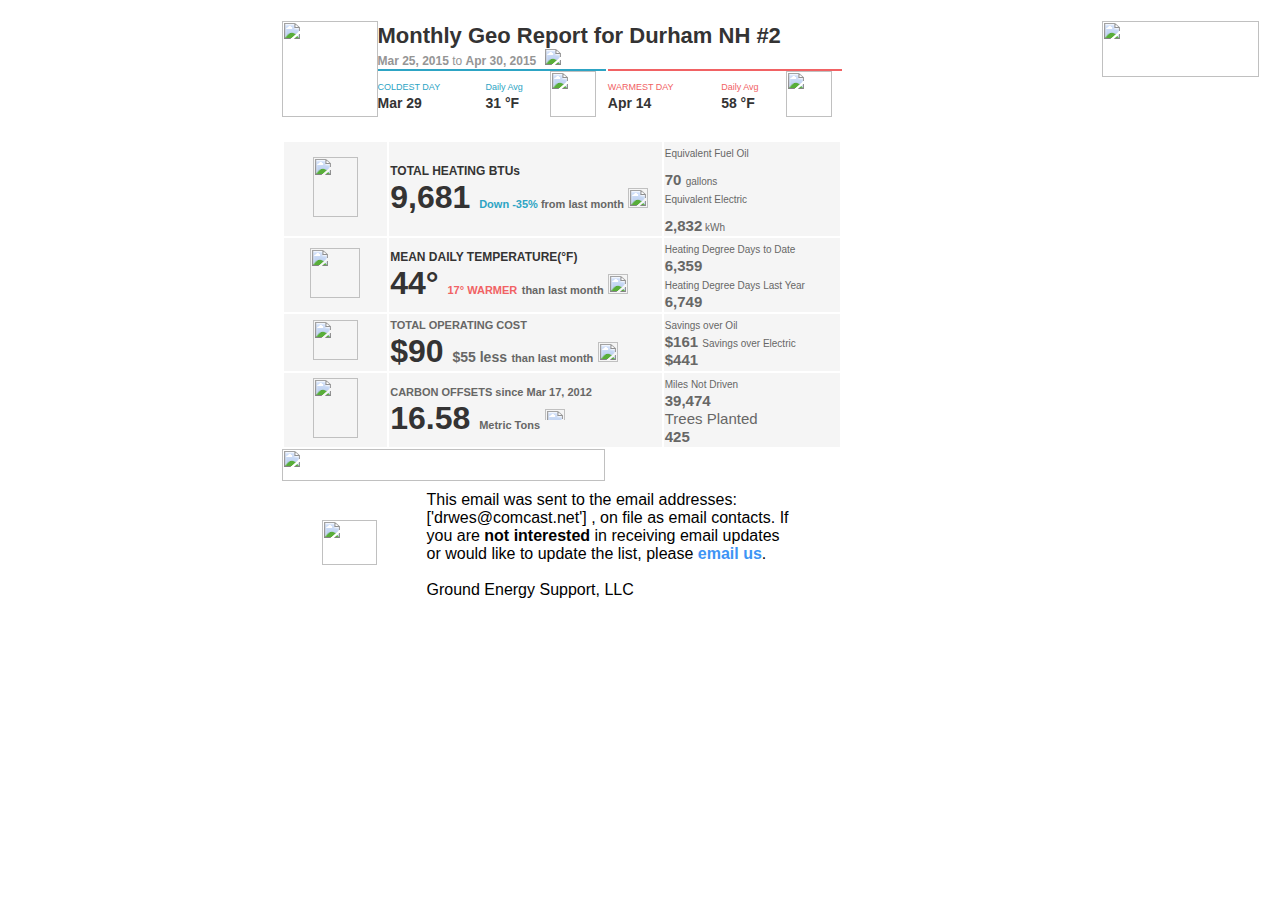
==== public/index.html @ b3b4596d "mobile start" ====
<!DOCTYPE html>
<html lang="en">

<head>
    <meta charset="UTF-8">
    <meta name="viewport" content="width=device-width, initial-scale=1.0">
    <meta http-equiv="X-UA-Compatible" content="ie=edge">
    <!-- CSS -->
    <link rel="stylesheet" href="./style.css">
    <title>Email Template</title>
    <!-- Bulma -->
    <!-- <link rel="stylesheet" href="https://cdnjs.cloudflare.com/ajax/libs/bulma/0.7.4/css/bulma.min.css"> -->
    <!-- <script defer src="https://use.fontawesome.com/releases/v5.3.1/js/all.js"></script>  -->
</head>

<style>
    /* Use a media query to add a breakpoint at 641px: */
    @media screen and (max-width: 641px) {
        .logo {
            float: none;
            display: block;
            margin-left: auto;
            margin-right: auto;
        }

        /* .tabel {
                text-align: center
            } */


        td {
            overflow: hidden;
        }

        .coldRow {
            width: 100%;
            display: flex;
            padding: 3%;
            margin-left: 5%;
        }

        span {
            padding: 1%;
        }

        .extraStat {
            display: none;
        }

        /* .desc {

            } */
        /* 
            .param {

            } */
        .btm {
            width: 10%;
        }

        /* .icon {
                display: block;
                width: 50%;
            } */
        .dates {
            margin: 1%;
        }

        .cal {
            padding-left: 20%;
        }

        .visit {
            /* padding-right: 130px; */
            margin-left: auto;
            margin-right: auto;
        }

        .disclaimer {
            width: 100%;
            padding-right: 100px;
            overflow: hidden;
        }

        .lilLogo {
            /* float: none; */
            display: none
        }

        .house {
            display: none;
        }
    }
</style>

<body class="box has-text-centered">

    <table cellspacing="0" cellpadding="0" width="100%">
        <tr>
            <td align="center" style="font-family:helvetica,'lucinda grande',sans-serif;">
                <!-- Insert content here -->
                <table cellspacing="0" cellpadding="0" width="600">
                    <!-- header -->
                    <tr>

                        <img class="logo" src="http://groundenergysupport.com/includes/img/interface/logo.png"
                            width="157" height="56" align="right" />

                    </tr>



                    <!-- Main Data -->
                    <tr>
                        <td class="tabel">
                            <!-- User info table-->
                            <table cellspacing="0" cellpadding="0" border="0" width="560" align="center">
                                <tr class="head">

                                    <td class="house" rowspan="3" width="116" style="line-height:0;"><img
                                            src="http://www.groundenergysupport.com/wp/wp-content/themes/groundenergy/images/interface/rsz_ghp.png"
                                            border="1" style="border:0px solid #e6e6e6;" width="96" height="96" /></td>

                                    <td colspan="2" align="left" style="color:#343333;font-size:24px;" valign="top">


                                        <!-- Monthly geo report -->
                                        <span class="header">Monthly
                                            Geo Report
                                            for Durham NH #2</span>
                                    </td>
                                </tr>


                                <tr>

                                    <td class="cal" colspan="2" align="left" style="color:#959595;font-size:12px;">

                                        <b class="dates">Mar 25, 2015</b> to <b class="dates">Apr 30, 2015</b>
                                        <img src="http://www.groundenergysupport.com/wp/wp-content/themes/groundenergy/images/interface/calendar-icon.gif"
                                            hspace="5" />
                                    </td>
                                </tr>


                                <tr class="coldRow">
                                    <td colspan="2">
                                        <table cellspacing="0" cellpadding="0" border="0" align="left" width="100%">
                                            <tr>

                                                <!-- <div > -->
                                                <td style="border-top:2px solid #2DA4C4;" bgcolor="#FFF" align="left">
                                                    <span style="color:#2DA4C4;font-size:9px;">COLDEST DAY</span><br />
                                                    <span style="color:#333333;font-size:14px;font-weight:bold;">Mar
                                                        29</span>
                                                </td>

                                                <td style="border-top:2px solid #2DA4C4;" bgcolor="#FFF" align="left">
                                                    <span style="color:#2DA4C4;font-size:9px;">Daily Avg</span><br />
                                                    <span style="color:#333333;font-size:14px;font-weight:bold;">31
                                                        &#176;F</span>
                                                </td>

                                                <td style="border-top:2px solid #2DA4C4;line-height:0px;" width="56"
                                                    bgcolor="#FFF">
                                                    <img src="http://www.groundenergysupport.com/wp/wp-content/themes/groundenergy/images/interface/cold-icon-85x99.png"
                                                        width="46" height="46" />
                                                </td>



                                                <td class="warmer" width="2"></td>
                                                <td class="warmRow" style="border-top:2px solid #F16264;" bgcolor="#FFF"
                                                    align="left">
                                                    <span style="color:#F16264;font-size:9px;">WARMEST DAY</span><br />
                                                    <span style="color:#333333;font-size:14px;font-weight:bold;">Apr
                                                        14</span>
                                                </td>

                                                <td class="warmRow" style="border-top:2px solid #F16264;" bgcolor="#FFF"
                                                    align="left">
                                                    <span style="color:#F16264;font-size:9px;">Daily Avg</span><br />
                                                    <span style="color:#333333;font-size:14px;font-weight:bold;">58
                                                        &#176;F</span>
                                                </td>
                                                <td style="border-top:2px solid #F16264;line-height:0px;" width="56"
                                                    bgcolor="#FFF">
                                                    <img src="http://www.groundenergysupport.com/wp/wp-content/themes/groundenergy/images/interface/hot-icon-85x99.png"
                                                        width="46" height="46" />
                                                </td>
                                                <!-- </div> -->
                                            </tr>
                                        </table>
                                    </td>
                                </tr>
                            </table>






                            <!-- Installation table -->
                            <table align="center" style="margin-top:20px;">
                                <tr>
                                    <td width="370">



                                        <!-- Parameters table -->
                                        <table class="param" width="100%">

                                            <div class="has-background-white-ter">

                                                <!-- BTUs -->
                                                <tr class="has-background-white-ter">
                                                    <td style="text-align: center;">
                                                        <img src="http://www.groundenergysupport.com/wp/wp-content/themes/groundenergy/images/interface/bucket-of-btus_trans.png"
                                                            width="45" height="60" />
                                                    </td>


                                                    <td>
                                                        <span class="exp">TOTAL HEATING BTUs</span>
                                                        </span>
                                                        <br>

                                                        <!-- Data -->
                                                        <span class="displayNum"> 9,681 </span>
                                                        <span style="color:#676766;font-size:11px;font-weight:bold">
                                                        </span>
                                                        <span style="color:#F16264;font-size:11px;font-weight:bold">
                                                        </span>

                                                        <!-- Small Stats -->
                                                        <span style="color:#2DA4C4;font-size:11px;font-weight:bold">Down
                                                            -35%
                                                        </span>
                                                        <span
                                                            style="font-size:11px;color:#676766;font-weight:bold;">from
                                                            last
                                                            month</span>

                                                        <span>

                                                            <a href="http://www.groundenergysupport.com/wp/email-report-explanation/#BTUs-for-Period"
                                                                target="_blank">
                                                                <img src="http://www.groundenergysupport.com/wp/wp-content/themes/groundenergy/images/interface/info-2-24.png"
                                                                    width="20" height="20" />
                                                            </a>

                                                    </td>



                                                    <td width="120" class="extraStat">
                                                        <span style="font-size:10px;color:#676766;">Equivalent Fuel
                                                            Oil</span>
                                                        <br>


                                                        <span style="font-size:15px;color:#676766;font-weight:bold;">70
                                                        </span>
                                                        <span class="ten"> gallons </span><img
                                                            src="http://www.groundenergysupport.com/wp/wp-content/themes/groundenergy/images/interface/th-oil.png"
                                                            width="15" height="24" />
                                                        <br>

                                                        <span class="ten">Equivalent Electric</span><br />
                                                        <span style="font-size:15px;color:#676766;font-weight:bold;">
                                                            2,832</span><span style="font-size:10px;color:#676766;">
                                                            kWh</span>

                                                        <img src="http://www.groundenergysupport.com/wp/wp-content/themes/groundenergy/images/interface/th-electric.png"
                                                            width="15" height="24" />
                                                        <br>

                                                    </td>

                                                </tr>

                                                <!-- Climate -->
                                                <tr class="has-background-white-ter">

                                                    <td class="btm icon">
                                                        <img src="http://www.groundenergysupport.com/wp/wp-content/themes/groundenergy/images/interface/snowflake_trans.png"
                                                            width="50" height="50" />
                                                    </td>


                                                    <td class="desc">
                                                        <span class="exp">MEAN DAILY
                                                            TEMPERATURE(&#176;F)</span>
                                                        <br>

                                                        <span class="displayNum">
                                                            44&#176;
                                                        </span>

                                                        <span style="color:#F16264;font-size:11px;font-weight:bold">
                                                            17&#176;
                                                            WARMER</span>
                                                        <span style="color:#2DA4C4;font-size:11px;font-weight:bold">
                                                        </span>
                                                        <span
                                                            style="font-size:11px;color:#676766;font-weight:bold;">than
                                                            last
                                                            month</span>

                                                        <span class="exp">
                                                            <a href="http://www.groundenergysupport.com/wp/email-report-explanation/#Heating-Degree-Days"
                                                                target="_blank">
                                                                <img src="http://www.groundenergysupport.com/wp/wp-content/themes/groundenergy/images/interface/info-2-24.png"
                                                                    width="20" height="20" />
                                                            </a>
                                                        </span>
                                                    </td>

                                                    <td class="extraStat">
                                                        <span class="ten">Heating Degree Days to
                                                            Date</span><br />

                                                        <span
                                                            style="font-size:15px;color:#676766;font-weight:bold;">6,359</span><br>

                                                        <span class="ten">Heating Degree Days Last
                                                            Year</span><br />
                                                        <span
                                                            style="font-size:15px;color:#676766;font-weight:bold;">6,749</span><br />
                                                    </td>

                                                    <!-- <td class="btm"></td> -->
                                                </tr>


                                                <!-- Operating Costs and Savings -->
                                                <tr class="has-background-white-ter">
                                                    <td class="btm">
                                                        <img src="http://www.groundenergysupport.com/wp/wp-content/themes/groundenergy/images/interface/electricityIcon.png"
                                                            width="45" height="40" /></td>

                                                    <td>
                                                        <span
                                                            style="font-size:11px;color:#676766;font-weight:bold;">TOTAL
                                                            OPERATING COST </span><br />

                                                        <span class="displayNum">
                                                            $90
                                                        </span>

                                                        <span style="color:#676766;font-size:14px;font-weight:bold">$55
                                                            less</span>
                                                        <span style="color:#676766;font-size:11px;font-weight:bold">than
                                                            last
                                                            month</span>
                                                        <span class="exp">
                                                            <a href="http://www.groundenergysupport.com/wp/email-report-explanation/#Operating-Costs"
                                                                target="_blank">
                                                                <img src="http://www.groundenergysupport.com/wp/wp-content/themes/groundenergy/images/interface/info-2-24.png"
                                                                    width="20" height="20" align="bottom" />
                                                            </a>
                                                        </span>

                                                    </td>

                                                    <td class="extraStat">
                                                        <span class="ten">Savings over
                                                            Oil</span><br />

                                                        <span style="font-size:15px;color:#676766;font-weight:bold;">
                                                            $161
                                                        </span>

                                                        <span class="ten">Savings over
                                                            Electric</span><br />
                                                        <span style="font-size:15px;color:#676766;font-weight:bold;">
                                                            $441
                                                        </span>

                                                    </td>
                                                </tr>



                                                <!-- Carbon Offsets -->
                                                <tr class="has-background-white-ter">
                                                    <td class="btm" width="70" style="text-align: center;">
                                                        <img src="http://www.groundenergysupport.com/wp/wp-content/themes/groundenergy/images/interface/tree.png"
                                                            width="45" height="60" />
                                                    </td>

                                                    <td width="160">
                                                        <span
                                                            style="font-size:11px;color:#676766;font-weight:bold;">CARBON
                                                            OFFSETS since Mar 17,
                                                            2012</span><br />
                                                        <span
                                                            style="font-size:32px;color:#343333;font-weight:bold;white-space:nowrap;">
                                                            16.58
                                                        </span>
                                                        <span
                                                            style="font-size:11px;color:#676766;font-weight:bold;">Metric
                                                            Tons</span>
                                                        <span class="displayNum">
                                                            <a href="http://www.groundenergysupport.com/wp/email-report-explanation/#Carbon-Offsets"
                                                                target="_blank">
                                                                <img src="http://www.groundenergysupport.com/wp/wp-content/themes/groundenergy/images/interface/info-2-24.png"
                                                                    width="20" height="20" border="0" align="bottom" />
                                                            </a>
                                                        </span>
                                                    </td>

                                                    <td class="extraStat" width="120">
                                                        <span class="ten">Miles Not
                                                            Driven</span><br />
                                                        <span style="font-size:15px;color:#676766;font-weight:bold;">
                                                            39,474
                                                        </span>
                                                        <span class="ten"></span><br />
                                                        <span class="fteen">Trees Planted</span><br />
                                                        <span style="font-size:15px;color:#676766;font-weight:bold;">
                                                            425
                                                        </span>

                                                    </td>
                                                </tr>
                                </tr>
                            </table>


                            </div>

                            <!-----Table for Dashboard Button ------->
                            <table cellspacing="0" cellpadding="0">
                                <tr>
                                    <!-- <td width="175">
                                    </td> -->
                                    <td bgcolor="#fff" width="350">
                                        <a href="http://www.groundenergysupport.com/console/dashboard/45"
                                            target="_blank">
                                            <img class="visit"
                                                src="http://www.groundenergysupport.com/wp/wp-content/themes/groundenergy/images/interface/gxtrackerdashboard.png"
                                                width="323" height="32" align="center" />
                                        </a>
                                    </td>
                                    <!-- <td width="75">
                                    </td> -->
                                </tr>
                            </table>
                            <!-- Footer Table -->
                            <table cellspacing="0" cellpadding="0" style="margin-top:10px">

                        <td width="40">
                        </td>

                        <!-- lil logo -->
                        <td>
                            <img class="lilLogo"
                                src="http://www.groundenergysupport.com/wp/wp-content/themes/groundenergy/images/interface/groundsynergy.jpg"
                                width="55" height="45" />
                        </td>
                        <td width="50">
                        </td>

                        <td class="disclaimer">
                            This email was sent to the email addresses: ['drwes@comcast.net'] , on file as email
                            contacts.
                            If you are
                            <strong>not interested</strong> in receiving email updates or would like to update the list,
                            please <a style="color: #3d94f5; font-weight: bold; text-decoration: none;"
                                href="mailto:info@groundenergysupport.com">email us</a>. <br /><br />

                            Ground Energy Support, LLC<br />
                        </td>

                        <td width="50">
                        </td>
                    <tr>
                        <td>
                    </tr>
        </tr>
    </table>
    <table cellspacing="0" cellpadding="0" width="560" style="margin-top:20px;">
        <tr>
            <td></td>
        </tr>
    </table>
</body>
</body>

</html>
---- public/style.css ----
body {
    /* margin-left: 20px; */
    align-content: center;
    padding: 1%;
}
.header {
    font-size: 22px;
    font-weight: bold;
    color: #343333;
}

.has-background-white-ter {
    background-color: hsl(0, 0%, 96%)
}

.btm {
    text-align: center;
}

.grey {
    color: #959595;
    font-size: 12px;
    text-align: left;
    column-span: 2;
}

.displayNum {
    font-size: 32px;
    color: #343333;
    font-weight: bold;
    white-space: nowrap;
}


.sixWide {
    width: 600px;
}


.ten {
    font-size: 10px;
    color: #676766;
}

.fteen {
    font-size: 15px;
    color: #676766;
}

/* Temperatures / Top Bar */
.house {
    width: 96px; 
    height: 96px;
}

.cold {
    color: #2da4c4;
    font-size: 9px;
}

.coldBar {
    border-top: 2px solid #2da4c4;
    /* float: left; */
}

.warm {
    color: #f16264;
    font-size: 9px;
}

.warmBar {
    border-top: 2px solid #f16264;
    /* float: left;  */
    width: 56px;
}

.bold {
    color: #333333;
    font-size: 14px;
    font-weight: bold;
}

/* Icons */

.tempIcon {
    width: 46px;
    height: 46px;
}

.exp {
    font-size:12px;
    color:#343333;
    font-weight:bold;
    white-space:nowrap;
}
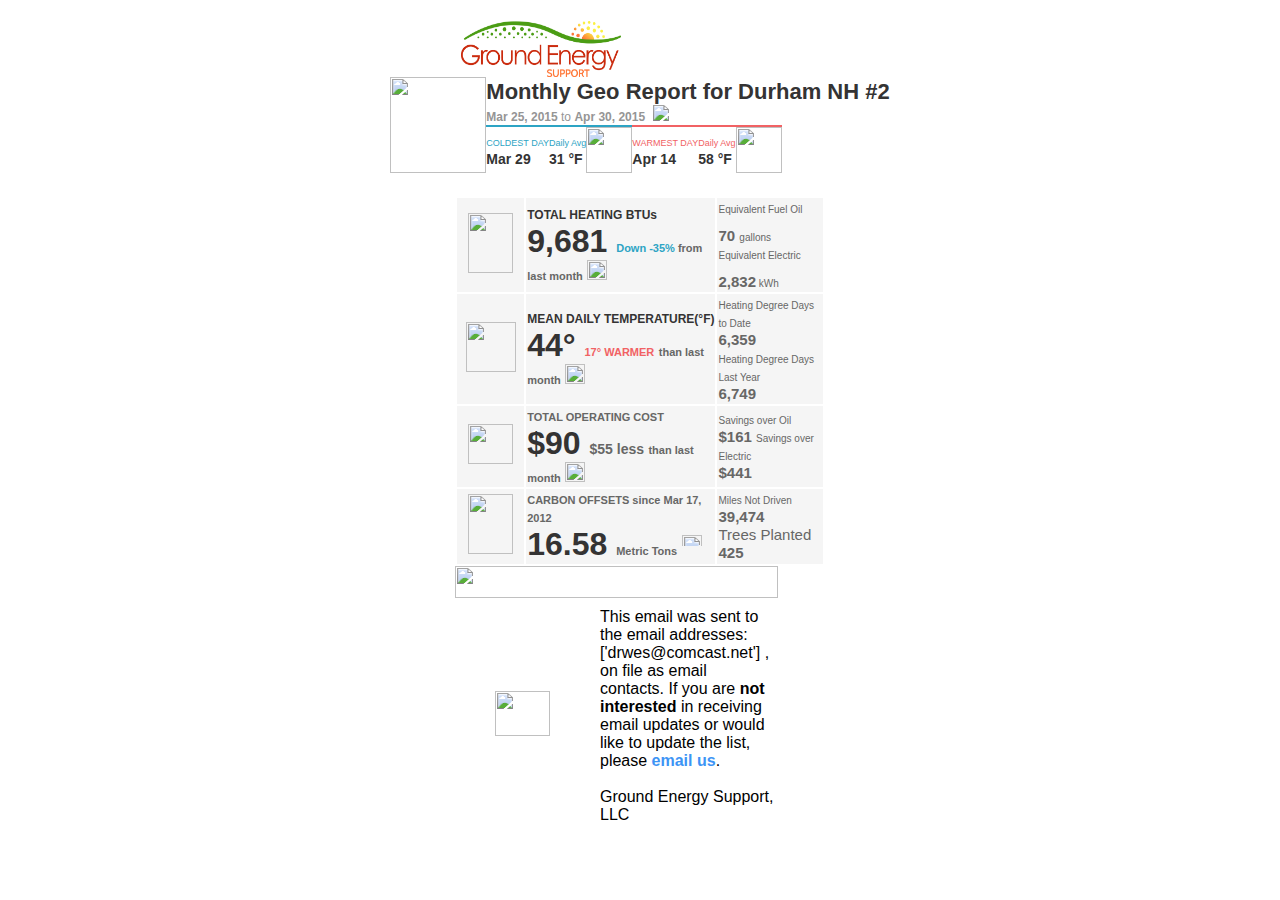
==== commit f87e903b: "condensed, new logo" ====
--- a/public/index.html
+++ b/public/index.html
@@ -23,11 +23,6 @@
             margin-right: auto;
         }
 
-        /* .tabel {
-                text-align: center
-            } */
-
-
         td {
             overflow: hidden;
         }
@@ -47,21 +42,10 @@
             display: none;
         }
 
-        /* .desc {
-
-            } */
-        /* 
-            .param {
-
-            } */
         .btm {
             width: 10%;
         }
 
-        /* .icon {
-                display: block;
-                width: 50%;
-            } */
         .dates {
             margin: 1%;
         }
@@ -71,7 +55,6 @@
         }
 
         .visit {
-            /* padding-right: 130px; */
             margin-left: auto;
             margin-right: auto;
         }
@@ -83,7 +66,6 @@
         }
 
         .lilLogo {
-            /* float: none; */
             display: none
         }
 
@@ -93,398 +75,377 @@
     }
 </style>
 
-<body class="box has-text-centered">
+<body>
 
     <table cellspacing="0" cellpadding="0" width="100%">
         <tr>
-            <td align="center" style="font-family:helvetica,'lucinda grande',sans-serif;">
+            <td>
                 <!-- Insert content here -->
-                <table cellspacing="0" cellpadding="0" width="600">
-                    <!-- header -->
+                <table class="sixWide" cellspacing="0" cellpadding="0">
+
+                    <td>
+                    <!-- Logo -->
+                    <img src="./logo copy.jpg" class="logo" />
+                </td>
+
+                    <!-- Main Data -->
+                    <!-- User info table-->
+                    <table cellspacing="0" cellpadding="0" align="center">
+                        <tr class="head">
+
+                            <td class="house noLine" rowspan="3" width="116"><img
+                                    src="http://www.groundenergysupport.com/wp/wp-content/themes/groundenergy/images/interface/rsz_ghp.png"
+                                    border="1" style="border:0px solid #e6e6e6;" width="96" height="96" /></td>
+
+                            <td colspan="2" align="left" style="color:#343333;font-size:24px;" valign="top">
+
+                                <!-- Monthly geo report -->
+                                <span class="header">Monthly
+                                    Geo Report
+                                    for Durham NH #2</span>
+                            </td>
+                        </tr>
+
+
+            <td class="cal grey">
+                <b class="dates">Mar 25, 2015</b> to <b class="dates">Apr 30, 2015</b>
+                <img src="http://www.groundenergysupport.com/wp/wp-content/themes/groundenergy/images/interface/calendar-icon.gif"
+                    hspace="5" />
+            </td>
+
+
+        <tr>
+            <td colspan="2">
+                <table cellspacing="0" cellpadding="0" >
+
                     <tr>
-
-                        <img class="logo" src="http://groundenergysupport.com/includes/img/interface/logo.png"
-                            width="157" height="56" align="right" />
-
-                    </tr>
-
-
-
-                    <!-- Main Data -->
-                    <tr>
-                        <td class="tabel">
-                            <!-- User info table-->
-                            <table cellspacing="0" cellpadding="0" border="0" width="560" align="center">
-                                <tr class="head">
-
-                                    <td class="house" rowspan="3" width="116" style="line-height:0;"><img
-                                            src="http://www.groundenergysupport.com/wp/wp-content/themes/groundenergy/images/interface/rsz_ghp.png"
-                                            border="1" style="border:0px solid #e6e6e6;" width="96" height="96" /></td>
-
-                                    <td colspan="2" align="left" style="color:#343333;font-size:24px;" valign="top">
-
-
-                                        <!-- Monthly geo report -->
-                                        <span class="header">Monthly
-                                            Geo Report
-                                            for Durham NH #2</span>
-                                    </td>
-                                </tr>
-
-
-                                <tr>
-
-                                    <td class="cal" colspan="2" align="left" style="color:#959595;font-size:12px;">
-
-                                        <b class="dates">Mar 25, 2015</b> to <b class="dates">Apr 30, 2015</b>
-                                        <img src="http://www.groundenergysupport.com/wp/wp-content/themes/groundenergy/images/interface/calendar-icon.gif"
-                                            hspace="5" />
-                                    </td>
-                                </tr>
-
-
-                                <tr class="coldRow">
-                                    <td colspan="2">
-                                        <table cellspacing="0" cellpadding="0" border="0" align="left" width="100%">
-                                            <tr>
-
-                                                <!-- <div > -->
-                                                <td style="border-top:2px solid #2DA4C4;" bgcolor="#FFF" align="left">
-                                                    <span style="color:#2DA4C4;font-size:9px;">COLDEST DAY</span><br />
-                                                    <span style="color:#333333;font-size:14px;font-weight:bold;">Mar
-                                                        29</span>
-                                                </td>
-
-                                                <td style="border-top:2px solid #2DA4C4;" bgcolor="#FFF" align="left">
-                                                    <span style="color:#2DA4C4;font-size:9px;">Daily Avg</span><br />
-                                                    <span style="color:#333333;font-size:14px;font-weight:bold;">31
-                                                        &#176;F</span>
-                                                </td>
-
-                                                <td style="border-top:2px solid #2DA4C4;line-height:0px;" width="56"
-                                                    bgcolor="#FFF">
-                                                    <img src="http://www.groundenergysupport.com/wp/wp-content/themes/groundenergy/images/interface/cold-icon-85x99.png"
-                                                        width="46" height="46" />
-                                                </td>
-
-
-
-                                                <td class="warmer" width="2"></td>
-                                                <td class="warmRow" style="border-top:2px solid #F16264;" bgcolor="#FFF"
-                                                    align="left">
-                                                    <span style="color:#F16264;font-size:9px;">WARMEST DAY</span><br />
-                                                    <span style="color:#333333;font-size:14px;font-weight:bold;">Apr
-                                                        14</span>
-                                                </td>
-
-                                                <td class="warmRow" style="border-top:2px solid #F16264;" bgcolor="#FFF"
-                                                    align="left">
-                                                    <span style="color:#F16264;font-size:9px;">Daily Avg</span><br />
-                                                    <span style="color:#333333;font-size:14px;font-weight:bold;">58
-                                                        &#176;F</span>
-                                                </td>
-                                                <td style="border-top:2px solid #F16264;line-height:0px;" width="56"
-                                                    bgcolor="#FFF">
-                                                    <img src="http://www.groundenergysupport.com/wp/wp-content/themes/groundenergy/images/interface/hot-icon-85x99.png"
-                                                        width="46" height="46" />
-                                                </td>
-                                                <!-- </div> -->
-                                            </tr>
-                                        </table>
-                                    </td>
-                                </tr>
-                            </table>
-
-
-
-
-
-
-                            <!-- Installation table -->
-                            <table align="center" style="margin-top:20px;">
-                                <tr>
-                                    <td width="370">
-
-
-
-                                        <!-- Parameters table -->
-                                        <table class="param" width="100%">
-
-                                            <div class="has-background-white-ter">
-
-                                                <!-- BTUs -->
-                                                <tr class="has-background-white-ter">
-                                                    <td style="text-align: center;">
-                                                        <img src="http://www.groundenergysupport.com/wp/wp-content/themes/groundenergy/images/interface/bucket-of-btus_trans.png"
-                                                            width="45" height="60" />
-                                                    </td>
-
-
-                                                    <td>
-                                                        <span class="exp">TOTAL HEATING BTUs</span>
-                                                        </span>
-                                                        <br>
-
-                                                        <!-- Data -->
-                                                        <span class="displayNum"> 9,681 </span>
-                                                        <span style="color:#676766;font-size:11px;font-weight:bold">
-                                                        </span>
-                                                        <span style="color:#F16264;font-size:11px;font-weight:bold">
-                                                        </span>
-
-                                                        <!-- Small Stats -->
-                                                        <span style="color:#2DA4C4;font-size:11px;font-weight:bold">Down
-                                                            -35%
-                                                        </span>
-                                                        <span
-                                                            style="font-size:11px;color:#676766;font-weight:bold;">from
-                                                            last
-                                                            month</span>
-
-                                                        <span>
-
-                                                            <a href="http://www.groundenergysupport.com/wp/email-report-explanation/#BTUs-for-Period"
-                                                                target="_blank">
-                                                                <img src="http://www.groundenergysupport.com/wp/wp-content/themes/groundenergy/images/interface/info-2-24.png"
-                                                                    width="20" height="20" />
-                                                            </a>
-
-                                                    </td>
-
-
-
-                                                    <td width="120" class="extraStat">
-                                                        <span style="font-size:10px;color:#676766;">Equivalent Fuel
-                                                            Oil</span>
-                                                        <br>
-
-
-                                                        <span style="font-size:15px;color:#676766;font-weight:bold;">70
-                                                        </span>
-                                                        <span class="ten"> gallons </span><img
-                                                            src="http://www.groundenergysupport.com/wp/wp-content/themes/groundenergy/images/interface/th-oil.png"
-                                                            width="15" height="24" />
-                                                        <br>
-
-                                                        <span class="ten">Equivalent Electric</span><br />
-                                                        <span style="font-size:15px;color:#676766;font-weight:bold;">
-                                                            2,832</span><span style="font-size:10px;color:#676766;">
-                                                            kWh</span>
-
-                                                        <img src="http://www.groundenergysupport.com/wp/wp-content/themes/groundenergy/images/interface/th-electric.png"
-                                                            width="15" height="24" />
-                                                        <br>
-
-                                                    </td>
-
-                                                </tr>
-
-                                                <!-- Climate -->
-                                                <tr class="has-background-white-ter">
-
-                                                    <td class="btm icon">
-                                                        <img src="http://www.groundenergysupport.com/wp/wp-content/themes/groundenergy/images/interface/snowflake_trans.png"
-                                                            width="50" height="50" />
-                                                    </td>
-
-
-                                                    <td class="desc">
-                                                        <span class="exp">MEAN DAILY
-                                                            TEMPERATURE(&#176;F)</span>
-                                                        <br>
-
-                                                        <span class="displayNum">
-                                                            44&#176;
-                                                        </span>
-
-                                                        <span style="color:#F16264;font-size:11px;font-weight:bold">
-                                                            17&#176;
-                                                            WARMER</span>
-                                                        <span style="color:#2DA4C4;font-size:11px;font-weight:bold">
-                                                        </span>
-                                                        <span
-                                                            style="font-size:11px;color:#676766;font-weight:bold;">than
-                                                            last
-                                                            month</span>
-
-                                                        <span class="exp">
-                                                            <a href="http://www.groundenergysupport.com/wp/email-report-explanation/#Heating-Degree-Days"
-                                                                target="_blank">
-                                                                <img src="http://www.groundenergysupport.com/wp/wp-content/themes/groundenergy/images/interface/info-2-24.png"
-                                                                    width="20" height="20" />
-                                                            </a>
-                                                        </span>
-                                                    </td>
-
-                                                    <td class="extraStat">
-                                                        <span class="ten">Heating Degree Days to
-                                                            Date</span><br />
-
-                                                        <span
-                                                            style="font-size:15px;color:#676766;font-weight:bold;">6,359</span><br>
-
-                                                        <span class="ten">Heating Degree Days Last
-                                                            Year</span><br />
-                                                        <span
-                                                            style="font-size:15px;color:#676766;font-weight:bold;">6,749</span><br />
-                                                    </td>
-
-                                                    <!-- <td class="btm"></td> -->
-                                                </tr>
-
-
-                                                <!-- Operating Costs and Savings -->
-                                                <tr class="has-background-white-ter">
-                                                    <td class="btm">
-                                                        <img src="http://www.groundenergysupport.com/wp/wp-content/themes/groundenergy/images/interface/electricityIcon.png"
-                                                            width="45" height="40" /></td>
-
-                                                    <td>
-                                                        <span
-                                                            style="font-size:11px;color:#676766;font-weight:bold;">TOTAL
-                                                            OPERATING COST </span><br />
-
-                                                        <span class="displayNum">
-                                                            $90
-                                                        </span>
-
-                                                        <span style="color:#676766;font-size:14px;font-weight:bold">$55
-                                                            less</span>
-                                                        <span style="color:#676766;font-size:11px;font-weight:bold">than
-                                                            last
-                                                            month</span>
-                                                        <span class="exp">
-                                                            <a href="http://www.groundenergysupport.com/wp/email-report-explanation/#Operating-Costs"
-                                                                target="_blank">
-                                                                <img src="http://www.groundenergysupport.com/wp/wp-content/themes/groundenergy/images/interface/info-2-24.png"
-                                                                    width="20" height="20" align="bottom" />
-                                                            </a>
-                                                        </span>
-
-                                                    </td>
-
-                                                    <td class="extraStat">
-                                                        <span class="ten">Savings over
-                                                            Oil</span><br />
-
-                                                        <span style="font-size:15px;color:#676766;font-weight:bold;">
-                                                            $161
-                                                        </span>
-
-                                                        <span class="ten">Savings over
-                                                            Electric</span><br />
-                                                        <span style="font-size:15px;color:#676766;font-weight:bold;">
-                                                            $441
-                                                        </span>
-
-                                                    </td>
-                                                </tr>
-
-
-
-                                                <!-- Carbon Offsets -->
-                                                <tr class="has-background-white-ter">
-                                                    <td class="btm" width="70" style="text-align: center;">
-                                                        <img src="http://www.groundenergysupport.com/wp/wp-content/themes/groundenergy/images/interface/tree.png"
-                                                            width="45" height="60" />
-                                                    </td>
-
-                                                    <td width="160">
-                                                        <span
-                                                            style="font-size:11px;color:#676766;font-weight:bold;">CARBON
-                                                            OFFSETS since Mar 17,
-                                                            2012</span><br />
-                                                        <span
-                                                            style="font-size:32px;color:#343333;font-weight:bold;white-space:nowrap;">
-                                                            16.58
-                                                        </span>
-                                                        <span
-                                                            style="font-size:11px;color:#676766;font-weight:bold;">Metric
-                                                            Tons</span>
-                                                        <span class="displayNum">
-                                                            <a href="http://www.groundenergysupport.com/wp/email-report-explanation/#Carbon-Offsets"
-                                                                target="_blank">
-                                                                <img src="http://www.groundenergysupport.com/wp/wp-content/themes/groundenergy/images/interface/info-2-24.png"
-                                                                    width="20" height="20" border="0" align="bottom" />
-                                                            </a>
-                                                        </span>
-                                                    </td>
-
-                                                    <td class="extraStat" width="120">
-                                                        <span class="ten">Miles Not
-                                                            Driven</span><br />
-                                                        <span style="font-size:15px;color:#676766;font-weight:bold;">
-                                                            39,474
-                                                        </span>
-                                                        <span class="ten"></span><br />
-                                                        <span class="fteen">Trees Planted</span><br />
-                                                        <span style="font-size:15px;color:#676766;font-weight:bold;">
-                                                            425
-                                                        </span>
-
-                                                    </td>
-                                                </tr>
-                                </tr>
-                            </table>
-
-
-                            </div>
-
-                            <!-----Table for Dashboard Button ------->
-                            <table cellspacing="0" cellpadding="0">
-                                <tr>
-                                    <!-- <td width="175">
-                                    </td> -->
-                                    <td bgcolor="#fff" width="350">
-                                        <a href="http://www.groundenergysupport.com/console/dashboard/45"
-                                            target="_blank">
-                                            <img class="visit"
-                                                src="http://www.groundenergysupport.com/wp/wp-content/themes/groundenergy/images/interface/gxtrackerdashboard.png"
-                                                width="323" height="32" align="center" />
-                                        </a>
-                                    </td>
-                                    <!-- <td width="75">
-                                    </td> -->
-                                </tr>
-                            </table>
-                            <!-- Footer Table -->
-                            <table cellspacing="0" cellpadding="0" style="margin-top:10px">
-
-                        <td width="40">
-                        </td>
-
-                        <!-- lil logo -->
-                        <td>
-                            <img class="lilLogo"
-                                src="http://www.groundenergysupport.com/wp/wp-content/themes/groundenergy/images/interface/groundsynergy.jpg"
-                                width="55" height="45" />
-                        </td>
-                        <td width="50">
-                        </td>
-
-                        <td class="disclaimer">
-                            This email was sent to the email addresses: ['drwes@comcast.net'] , on file as email
-                            contacts.
-                            If you are
-                            <strong>not interested</strong> in receiving email updates or would like to update the list,
-                            please <a style="color: #3d94f5; font-weight: bold; text-decoration: none;"
-                                href="mailto:info@groundenergysupport.com">email us</a>. <br /><br />
-
-                            Ground Energy Support, LLC<br />
-                        </td>
-
-                        <td width="50">
-                        </td>
-                    <tr>
-                        <td>
-                    </tr>
+       
+                        <td class="coldBar">
+                            <span class="cold">COLDEST DAY</span>
+                            <br>
+                            <span class="bold">Mar
+                                29</span>
+                        </td>
+
+                        <td class="coldBar">
+                            <span class="cold">Daily Avg</span>
+                            <br>
+                            <span class="bold">31
+                                &#176;F</span>
+                        </td>
+
+                        <td class="coldBar noLine">
+                            <img src="http://www.groundenergysupport.com/wp/wp-content/themes/groundenergy/images/interface/cold-icon-85x99.png"
+                                width="46" height="46" />
+                        </td>
+
+            
+           
+                        <td class="warmBar">
+                            <span class="warm">WARMEST DAY</span>
+                            <br>
+                            <span class="bold">Apr
+                                14</span>
+                        </td>
+
+                        <td class="warmBar">
+                            <span class="warm">Daily Avg</span>
+                            <br>
+                            <span class="bold">58
+                                &#176;F</span>
+                        </td>
+
+                        <td class="warmBar noLine">
+                            <img src="http://www.groundenergysupport.com/wp/wp-content/themes/groundenergy/images/interface/hot-icon-85x99.png"
+                                width="46" height="46" />
+                        </td>
+             
+                    </tr>
+                </div>
+                </table>
+            </td>
         </tr>
     </table>
-    <table cellspacing="0" cellpadding="0" width="560" style="margin-top:20px;">
+
+
+
+
+
+
+    <!-- Installation table -->
+    <table align="center" style="margin-top:20px;">
+        <!-- <tr> -->
+        <td width="370">
+
+            <!-- Parameters table -->
+            <table class="param" width="100%">
+
+                <div class="has-background-white-ter">
+
+                    <!-- BTUs -->
+                    <tr class="has-background-white-ter">
+                        <td style="text-align: center;">
+                            <img src="http://www.groundenergysupport.com/wp/wp-content/themes/groundenergy/images/interface/bucket-of-btus_trans.png"
+                                width="45" height="60" />
+                        </td>
+
+
+                        <td>
+                            <span class="exp">TOTAL HEATING BTUs</span>
+                            </span>
+                            <br>
+
+                            <!-- Data -->
+                            <span class="displayNum"> 9,681 </span>
+                            <span style="color:#676766;font-size:11px;font-weight:bold">
+                            </span>
+                            <span style="color:#F16264;font-size:11px;font-weight:bold">
+                            </span>
+
+                            <!-- Small Stats -->
+                            <span style="color:#2DA4C4;font-size:11px;font-weight:bold">Down
+                                -35%
+                            </span>
+                            <span style="font-size:11px;color:#676766;font-weight:bold;">from
+                                last
+                                month</span>
+
+                            <span>
+
+                                <a href="http://www.groundenergysupport.com/wp/email-report-explanation/#BTUs-for-Period"
+                                    target="_blank">
+                                    <img src="http://www.groundenergysupport.com/wp/wp-content/themes/groundenergy/images/interface/info-2-24.png"
+                                        width="20" height="20" />
+                                </a>
+
+                        </td>
+
+
+
+                        <td width="120" class="extraStat">
+                            <span style="font-size:10px;color:#676766;">Equivalent Fuel
+                                Oil</span>
+                            <br>
+
+
+                            <span style="font-size:15px;color:#676766;font-weight:bold;">70
+                            </span>
+                            <span class="ten"> gallons </span><img
+                                src="http://www.groundenergysupport.com/wp/wp-content/themes/groundenergy/images/interface/th-oil.png"
+                                width="15" height="24" />
+                            <br>
+
+                            <span class="ten">Equivalent Electric</span><br />
+                            <span style="font-size:15px;color:#676766;font-weight:bold;">
+                                2,832</span><span style="font-size:10px;color:#676766;">
+                                kWh</span>
+
+                            <img src="http://www.groundenergysupport.com/wp/wp-content/themes/groundenergy/images/interface/th-electric.png"
+                                width="15" height="24" />
+                            <br>
+
+                        </td>
+
+                    </tr>
+
+                    <!-- Climate -->
+                    <tr class="has-background-white-ter">
+
+                        <td class="btm icon">
+                            <img src="http://www.groundenergysupport.com/wp/wp-content/themes/groundenergy/images/interface/snowflake_trans.png"
+                                width="50" height="50" />
+                        </td>
+
+
+                        <td class="desc">
+                            <span class="exp">MEAN DAILY
+                                TEMPERATURE(&#176;F)</span>
+                            <br>
+
+                            <span class="displayNum">
+                                44&#176;
+                            </span>
+
+                            <span style="color:#F16264;font-size:11px;font-weight:bold">
+                                17&#176;
+                                WARMER</span>
+                            <span style="color:#2DA4C4;font-size:11px;font-weight:bold">
+                            </span>
+                            <span style="font-size:11px;color:#676766;font-weight:bold;">than
+                                last
+                                month</span>
+
+                            <span class="exp">
+                                <a href="http://www.groundenergysupport.com/wp/email-report-explanation/#Heating-Degree-Days"
+                                    target="_blank">
+                                    <img src="http://www.groundenergysupport.com/wp/wp-content/themes/groundenergy/images/interface/info-2-24.png"
+                                        width="20" height="20" />
+                                </a>
+                            </span>
+                        </td>
+
+                        <td class="extraStat">
+                            <span class="ten">Heating Degree Days to
+                                Date</span><br />
+
+                            <span style="font-size:15px;color:#676766;font-weight:bold;">6,359</span><br>
+
+                            <span class="ten">Heating Degree Days Last
+                                Year</span><br />
+                            <span style="font-size:15px;color:#676766;font-weight:bold;">6,749</span><br />
+                        </td>
+
+                        <!-- <td class="btm"></td> -->
+                    </tr>
+
+
+                    <!-- Operating Costs and Savings -->
+                    <tr class="has-background-white-ter">
+                        <td class="btm">
+                            <img src="http://www.groundenergysupport.com/wp/wp-content/themes/groundenergy/images/interface/electricityIcon.png"
+                                width="45" height="40" /></td>
+
+                        <td>
+                            <span style="font-size:11px;color:#676766;font-weight:bold;">TOTAL
+                                OPERATING COST </span><br />
+
+                            <span class="displayNum">
+                                $90
+                            </span>
+
+                            <span style="color:#676766;font-size:14px;font-weight:bold">$55
+                                less</span>
+                            <span style="color:#676766;font-size:11px;font-weight:bold">than
+                                last
+                                month</span>
+                            <span class="exp">
+                                <a href="http://www.groundenergysupport.com/wp/email-report-explanation/#Operating-Costs"
+                                    target="_blank">
+                                    <img src="http://www.groundenergysupport.com/wp/wp-content/themes/groundenergy/images/interface/info-2-24.png"
+                                        width="20" height="20" align="bottom" />
+                                </a>
+                            </span>
+
+                        </td>
+
+                        <td class="extraStat">
+                            <span class="ten">Savings over
+                                Oil</span><br />
+
+                            <span style="font-size:15px;color:#676766;font-weight:bold;">
+                                $161
+                            </span>
+
+                            <span class="ten">Savings over
+                                Electric</span><br />
+                            <span style="font-size:15px;color:#676766;font-weight:bold;">
+                                $441
+                            </span>
+
+                        </td>
+                    </tr>
+
+
+
+                    <!-- Carbon Offsets -->
+                    <tr class="has-background-white-ter">
+                        <td class="btm" width="70" style="text-align: center;">
+                            <img src="http://www.groundenergysupport.com/wp/wp-content/themes/groundenergy/images/interface/tree.png"
+                                width="45" height="60" />
+                        </td>
+
+                        <td width="160">
+                            <span style="font-size:11px;color:#676766;font-weight:bold;">CARBON
+                                OFFSETS since Mar 17,
+                                2012</span><br />
+                            <span class="displayNum">
+                                16.58
+                            </span>
+                            <span style="font-size:11px;color:#676766;font-weight:bold;">Metric
+                                Tons</span>
+                            <span class="displayNum">
+                                <a href="http://www.groundenergysupport.com/wp/email-report-explanation/#Carbon-Offsets"
+                                    target="_blank">
+                                    <img src="http://www.groundenergysupport.com/wp/wp-content/themes/groundenergy/images/interface/info-2-24.png"
+                                        width="20" height="20" border="0" align="bottom" />
+                                </a>
+                            </span>
+                        </td>
+
+                        <td class="extraStat" width="120">
+                            <span class="ten">Miles Not
+                                Driven</span><br />
+                            <span style="font-size:15px;color:#676766;font-weight:bold;">
+                                39,474
+                            </span>
+                            <span class="ten"></span><br />
+                            <span class="fteen">Trees Planted</span><br />
+                            <span style="font-size:15px;color:#676766;font-weight:bold;">
+                                425
+                            </span>
+
+                        </td>
+                    </tr>
+                    </tr>
+            </table>
+
+
+            </div>
+
+            <!-----Table for Dashboard Button ------->
+            <table cellspacing="0" cellpadding="0">
+                <tr>
+                    <!-- <td width="175">
+                                    </td> -->
+                    <td width="350">
+                        <a href="http://www.groundenergysupport.com/console/dashboard/45" target="_blank">
+                            <img class="visit"
+                                src="http://www.groundenergysupport.com/wp/wp-content/themes/groundenergy/images/interface/gxtrackerdashboard.png"
+                                width="323" height="32" align="center" />
+                        </a>
+                    </td>
+                    <!-- <td width="75">
+                                    </td> -->
+                </tr>
+            </table>
+            <!-- Footer Table -->
+            <table cellspacing="0" cellpadding="0" style="margin-top:10px">
+
+        <td width="40">
+        </td>
+
+        <!-- lil logo -->
+        <td>
+            <img class="lilLogo"
+                src="http://www.groundenergysupport.com/wp/wp-content/themes/groundenergy/images/interface/groundsynergy.jpg"
+                width="55" height="45" />
+        </td>
+        <td width="50">
+        </td>
+
+        <td class="disclaimer">
+            This email was sent to the email addresses: ['drwes@comcast.net'] , on file as email
+            contacts.
+            If you are
+            <strong>not interested</strong> in receiving email updates or would like to update the list,
+            please <a style="color: #3d94f5; font-weight: bold; text-decoration: none;"
+                href="mailto:info@groundenergysupport.com">email us</a>. <br /><br />
+
+            Ground Energy Support, LLC<br />
+        </td>
+
+        <td width="50">
+        </td>
         <tr>
+            <td>
+        </tr>
+        <!-- </tr> -->
+    </table>
+    <!-- <table cellspacing="0" cellpadding="0" width="560" style="margin-top:20px;"> -->
+    <!-- <tr>
             <td></td>
-        </tr>
-    </table>
+        </tr> -->
+    <!-- </table> -->
 </body>
 </body>
 
--- a/public/style.css
+++ b/public/style.css
@@ -1,6 +1,6 @@
 body {
-    /* margin-left: 20px; */
-    align-content: center;
+    font-family:helvetica,'lucinda grande',sans-serif;
+    /* align-content: center; */
     padding: 1%;
 }
 .header {
@@ -31,7 +31,6 @@
     white-space: nowrap;
 }
 
-
 .sixWide {
     width: 600px;
 }
@@ -53,6 +52,11 @@
     height: 96px;
 }
 
+
+
+.flex {
+    display: block;
+}
 .cold {
     color: #2da4c4;
     font-size: 9px;
@@ -60,7 +64,6 @@
 
 .coldBar {
     border-top: 2px solid #2da4c4;
-    /* float: left; */
 }
 
 .warm {
@@ -70,8 +73,10 @@
 
 .warmBar {
     border-top: 2px solid #f16264;
-    /* float: left;  */
-    width: 56px;
+}
+
+.noLine {
+    line-height: 0%;
 }
 
 .bold {
@@ -92,4 +97,10 @@
     color:#343333;
     font-weight:bold;
     white-space:nowrap;
+}
+
+.logo {
+    width: 160px;
+    height: 56px;
+    float: right;
 }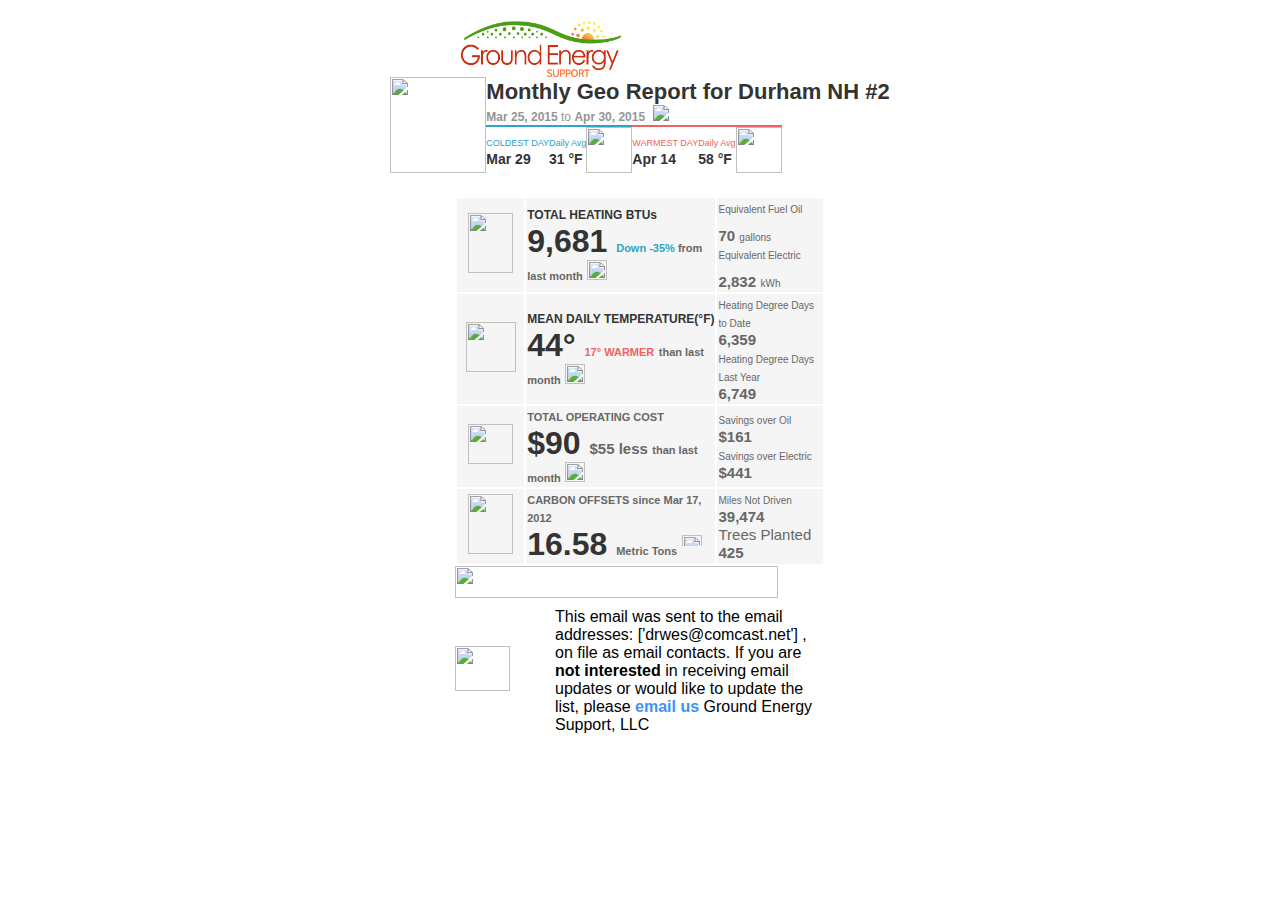
==== commit 82ac163f: "some" ====
--- a/public/index.html
+++ b/public/index.html
@@ -83,344 +83,333 @@
                 <!-- Insert content here -->
                 <table class="sixWide" cellspacing="0" cellpadding="0">
 
-                    <td>
-                    <!-- Logo -->
-                    <img src="./logo copy.jpg" class="logo" />
+            <td>
+                <!-- Logo -->
+                <img src="./logo copy.jpg" class="logo" />
+            </td>
+
+            <!-- Main Data -->
+            <!-- User info table-->
+            <table cellspacing="0" cellpadding="0" align="center">
+                <tr class="head">
+
+                    <td class="house noLine" rowspan="3" width="116"><img
+                            src="http://www.groundenergysupport.com/wp/wp-content/themes/groundenergy/images/interface/rsz_ghp.png"
+                            border="1" style="border:0px solid #e6e6e6;" width="96" height="96" /></td>
+
+                    <td colspan="2" align="left" style="color:#343333;font-size:24px;" valign="top">
+
+                        <!-- Monthly geo report -->
+                        <span class="header">Monthly
+                            Geo Report
+                            for Durham NH #2</span>
+                    </td>
+                </tr>
+
+
+                <td class="cal grey">
+                    <b class="dates">Mar 25, 2015</b> to <b class="dates">Apr 30, 2015</b>
+                    <img src="http://www.groundenergysupport.com/wp/wp-content/themes/groundenergy/images/interface/calendar-icon.gif"
+                        hspace="5" />
                 </td>
 
-                    <!-- Main Data -->
-                    <!-- User info table-->
-                    <table cellspacing="0" cellpadding="0" align="center">
-                        <tr class="head">
-
-                            <td class="house noLine" rowspan="3" width="116"><img
-                                    src="http://www.groundenergysupport.com/wp/wp-content/themes/groundenergy/images/interface/rsz_ghp.png"
-                                    border="1" style="border:0px solid #e6e6e6;" width="96" height="96" /></td>
-
-                            <td colspan="2" align="left" style="color:#343333;font-size:24px;" valign="top">
-
-                                <!-- Monthly geo report -->
-                                <span class="header">Monthly
-                                    Geo Report
-                                    for Durham NH #2</span>
-                            </td>
-                        </tr>
-
-
-            <td class="cal grey">
-                <b class="dates">Mar 25, 2015</b> to <b class="dates">Apr 30, 2015</b>
-                <img src="http://www.groundenergysupport.com/wp/wp-content/themes/groundenergy/images/interface/calendar-icon.gif"
-                    hspace="5" />
-            </td>
-
-
+
+                <tr>
+                    <td colspan="2">
+                        <table cellspacing="0" cellpadding="0">
+
+                            <tr>
+
+                                <td class="coldBar">
+                                    <span class="cold">COLDEST DAY</span>
+                                    <br>
+                                    <span class="bold">Mar
+                                        29</span>
+                                </td>
+
+                                <td class="coldBar">
+                                    <span class="cold">Daily Avg</span>
+                                    <br>
+                                    <span class="bold">31
+                                        &#176;F</span>
+                                </td>
+
+                                <td class="coldBar noLine">
+                                    <img src="http://www.groundenergysupport.com/wp/wp-content/themes/groundenergy/images/interface/cold-icon-85x99.png"
+                                        width="46" height="46" />
+                                </td>
+
+
+
+                                <td class="warmBar">
+                                    <span class="warm">WARMEST DAY</span>
+                                    <br>
+                                    <span class="bold">Apr
+                                        14</span>
+                                </td>
+
+                                <td class="warmBar">
+                                    <span class="warm">Daily Avg</span>
+                                    <br>
+                                    <span class="bold">58
+                                        &#176;F</span>
+                                </td>
+
+                                <td class="warmBar noLine">
+                                    <img src="http://www.groundenergysupport.com/wp/wp-content/themes/groundenergy/images/interface/hot-icon-85x99.png"
+                                        width="46" height="46" />
+                                </td>
+
+                            </tr>
+                 
+                        </table>
+                    </td>
+                </tr>
+            </table>
+
+
+
+
+
+
+            <!-- Installation table -->
+            <table align="center" style="margin-top:20px;">
+                <!-- <tr> -->
+                <td width="370">
+
+                    <!-- Parameters table -->
+                    <table class="param" width="100%">
+
+                        <div class="has-background-white-ter">
+
+                            <!-- BTUs -->
+                            <tr class="has-background-white-ter">
+                                <td style="text-align: center;">
+                                    <img src="http://www.groundenergysupport.com/wp/wp-content/themes/groundenergy/images/interface/bucket-of-btus_trans.png"
+                                        width="45" height="60" />
+                                </td>
+
+
+                                <td>
+                                    <span class="exp">TOTAL HEATING BTUs</span>
+                                    </span>
+                                    <br>
+
+                                    <!-- Data -->
+                                    <span class="displayNum"> 9,681 </span>
+            
+
+                                    <!-- Small Stats -->
+                                    <span style="color:#2DA4C4;font-size:11px;font-weight:bold">Down
+                                        -35%
+                                    </span>
+                                    <span class="smallFont">from
+                                        last
+                                        month</span>
+
+                                    <span>
+
+                                        <a href="http://www.groundenergysupport.com/wp/email-report-explanation/#BTUs-for-Period"
+                                            target="_blank">
+                                            <img src="http://www.groundenergysupport.com/wp/wp-content/themes/groundenergy/images/interface/info-2-24.png"
+                                                width="20" height="20" />
+                                        </a>
+
+                                </td>
+
+
+
+                                <td width="120" class="extraStat">
+                                    <span class="ten">Equivalent Fuel
+                                        Oil</span>
+                                    <br>
+
+
+                                    <span class="fteen plusBold">70
+                                    </span>
+                                    <span class="ten"> gallons </span><img
+                                        src="http://www.groundenergysupport.com/wp/wp-content/themes/groundenergy/images/interface/th-oil.png"
+                                        width="15" height="24" />
+                                    <br>
+
+                                    <span class="ten">Equivalent Electric</span><br />
+                                    <span class="fteen plusBold">
+                                        2,832</span>
+                                        <span class="ten">
+                                        kWh</span>
+
+                                    <img src="http://www.groundenergysupport.com/wp/wp-content/themes/groundenergy/images/interface/th-electric.png"
+                                        width="15" height="24" />
+                                    <br>
+
+                                </td>
+
+                            </tr>
+
+                            <!-- Climate -->
+                            <tr class="has-background-white-ter">
+
+                                <td class="btm icon">
+                                    <img src="http://www.groundenergysupport.com/wp/wp-content/themes/groundenergy/images/interface/snowflake_trans.png"
+                                        width="50" height="50" />
+                                </td>
+
+
+                                <td class="desc">
+                                    <span class="exp">MEAN DAILY
+                                        TEMPERATURE(&#176;F)</span>
+                                    <br>
+
+                                    <span class="displayNum">
+                                        44&#176;
+                                    </span>
+
+                                    <span style="color:#F16264;font-size:11px;font-weight:bold">
+                                        17&#176;
+                                        WARMER</span>
+                                    <span style="color:#2DA4C4;font-size:11px;font-weight:bold">
+                                    </span>
+                                    <span class="smallFont">than
+                                        last
+                                        month</span>
+
+                                    <span class="exp">
+                                        <a href="http://www.groundenergysupport.com/wp/email-report-explanation/#Heating-Degree-Days"
+                                            target="_blank">
+                                            <img src="http://www.groundenergysupport.com/wp/wp-content/themes/groundenergy/images/interface/info-2-24.png"
+                                                width="20" height="20" />
+                                        </a>
+                                    </span>
+                                </td>
+
+                                <td class="extraStat">
+                                    <span class="ten">Heating Degree Days to
+                                        Date</span><br />
+
+                                    <span class="fteen plusBold">6,359</span><br>
+
+                                    <span class="ten">Heating Degree Days Last
+                                        Year</span><br />
+                                    <span class="fteen plusBold">6,749</span>
+
+                                </td>
+
+                            </tr>
+
+
+                            <!-- Operating Costs and Savings -->
+                            <tr class="has-background-white-ter">
+                                <td class="btm">
+                                    <img src="http://www.groundenergysupport.com/wp/wp-content/themes/groundenergy/images/interface/electricityIcon.png"
+                                        width="45" height="40" /></td>
+
+                                <td>
+                                    <span class="smallFont">TOTAL
+                                        OPERATING COST </span><br />
+
+                                    <span class="displayNum">
+                                        $90
+                                    </span>
+
+                                    <span class="fteen plusBold">$55
+                                        less</span>
+                                    <span class="smallFont">than
+                                        last
+                                        month</span>
+                                    <span class="exp">
+                                        <a href="http://www.groundenergysupport.com/wp/email-report-explanation/#Operating-Costs"
+                                            target="_blank">
+                                            <img src="http://www.groundenergysupport.com/wp/wp-content/themes/groundenergy/images/interface/info-2-24.png"
+                                                width="20" height="20" align="bottom" />
+                                        </a>
+                                    </span>
+
+                                </td>
+
+                                <td class="extraStat">
+                                    <span class="ten">Savings over
+                                        Oil</span>
+                           
+                                    <span class="fteen plusBold">
+                                        $161
+                                    </span>
+                                    
+                                    <br>
+                                    <span class="ten">Savings over
+                                        Electric</span>
+                                
+                                    <span class="fteen plusBold">
+                                        $441
+                                    </span>
+
+                                </td>
+                            </tr>
+
+
+
+                            <!-- Carbon Offsets -->
+                            <tr class="has-background-white-ter">
+                                <td class="btm" width="70" style="text-align: center;">
+                                    <img src="http://www.groundenergysupport.com/wp/wp-content/themes/groundenergy/images/interface/tree.png"
+                                        width="45" height="60" />
+                                </td>
+
+                                <td width="160">
+                                    <span class="smallFont">CARBON
+                                        OFFSETS since Mar 17,
+                                        2012</span>
+                                        <br>
+                                    <span class="displayNum">
+                                        16.58
+                                    </span>
+                                    <span class="smallFont">Metric
+                                        Tons</span>
+                                    <span class="displayNum">
+                                        <a href="http://www.groundenergysupport.com/wp/email-report-explanation/#Carbon-Offsets"
+                                            target="_blank">
+                                            <img src="http://www.groundenergysupport.com/wp/wp-content/themes/groundenergy/images/interface/info-2-24.png"
+                                                width="20" height="20" border="0" align="bottom" />
+                                        </a>
+                                    </span>
+                                </td>
+
+                                <td class="extraStat" width="120">
+                                    <span class="ten">Miles Not
+                                        Driven</span><br />
+                                    <span class="fteen plusBold">
+                                        39,474
+                                    </span>
+                                    <span class="ten"></span><br />
+                                    <span class="fteen">Trees Planted</span><br />
+                                    <span class="fteen plusBold">
+                                        425
+                                    </span>
+
+                                </td>
+                            </tr>
+        </tr>
+    </table>
+
+    <!-----Table for Dashboard Button ------->
+    <table cellspacing="0" cellpadding="0">
         <tr>
-            <td colspan="2">
-                <table cellspacing="0" cellpadding="0" >
-
-                    <tr>
-       
-                        <td class="coldBar">
-                            <span class="cold">COLDEST DAY</span>
-                            <br>
-                            <span class="bold">Mar
-                                29</span>
-                        </td>
-
-                        <td class="coldBar">
-                            <span class="cold">Daily Avg</span>
-                            <br>
-                            <span class="bold">31
-                                &#176;F</span>
-                        </td>
-
-                        <td class="coldBar noLine">
-                            <img src="http://www.groundenergysupport.com/wp/wp-content/themes/groundenergy/images/interface/cold-icon-85x99.png"
-                                width="46" height="46" />
-                        </td>
-
-            
-           
-                        <td class="warmBar">
-                            <span class="warm">WARMEST DAY</span>
-                            <br>
-                            <span class="bold">Apr
-                                14</span>
-                        </td>
-
-                        <td class="warmBar">
-                            <span class="warm">Daily Avg</span>
-                            <br>
-                            <span class="bold">58
-                                &#176;F</span>
-                        </td>
-
-                        <td class="warmBar noLine">
-                            <img src="http://www.groundenergysupport.com/wp/wp-content/themes/groundenergy/images/interface/hot-icon-85x99.png"
-                                width="46" height="46" />
-                        </td>
-             
-                    </tr>
-                </div>
-                </table>
+            <td width="350">
+                <a href="http://www.groundenergysupport.com/console/dashboard/45" target="_blank">
+                    <img class="visit"
+                        src="http://www.groundenergysupport.com/wp/wp-content/themes/groundenergy/images/interface/gxtrackerdashboard.png"
+                        width="323" height="32" align="center" />
+                </a>
             </td>
         </tr>
     </table>
-
-
-
-
-
-
-    <!-- Installation table -->
-    <table align="center" style="margin-top:20px;">
-        <!-- <tr> -->
-        <td width="370">
-
-            <!-- Parameters table -->
-            <table class="param" width="100%">
-
-                <div class="has-background-white-ter">
-
-                    <!-- BTUs -->
-                    <tr class="has-background-white-ter">
-                        <td style="text-align: center;">
-                            <img src="http://www.groundenergysupport.com/wp/wp-content/themes/groundenergy/images/interface/bucket-of-btus_trans.png"
-                                width="45" height="60" />
-                        </td>
-
-
-                        <td>
-                            <span class="exp">TOTAL HEATING BTUs</span>
-                            </span>
-                            <br>
-
-                            <!-- Data -->
-                            <span class="displayNum"> 9,681 </span>
-                            <span style="color:#676766;font-size:11px;font-weight:bold">
-                            </span>
-                            <span style="color:#F16264;font-size:11px;font-weight:bold">
-                            </span>
-
-                            <!-- Small Stats -->
-                            <span style="color:#2DA4C4;font-size:11px;font-weight:bold">Down
-                                -35%
-                            </span>
-                            <span style="font-size:11px;color:#676766;font-weight:bold;">from
-                                last
-                                month</span>
-
-                            <span>
-
-                                <a href="http://www.groundenergysupport.com/wp/email-report-explanation/#BTUs-for-Period"
-                                    target="_blank">
-                                    <img src="http://www.groundenergysupport.com/wp/wp-content/themes/groundenergy/images/interface/info-2-24.png"
-                                        width="20" height="20" />
-                                </a>
-
-                        </td>
-
-
-
-                        <td width="120" class="extraStat">
-                            <span style="font-size:10px;color:#676766;">Equivalent Fuel
-                                Oil</span>
-                            <br>
-
-
-                            <span style="font-size:15px;color:#676766;font-weight:bold;">70
-                            </span>
-                            <span class="ten"> gallons </span><img
-                                src="http://www.groundenergysupport.com/wp/wp-content/themes/groundenergy/images/interface/th-oil.png"
-                                width="15" height="24" />
-                            <br>
-
-                            <span class="ten">Equivalent Electric</span><br />
-                            <span style="font-size:15px;color:#676766;font-weight:bold;">
-                                2,832</span><span style="font-size:10px;color:#676766;">
-                                kWh</span>
-
-                            <img src="http://www.groundenergysupport.com/wp/wp-content/themes/groundenergy/images/interface/th-electric.png"
-                                width="15" height="24" />
-                            <br>
-
-                        </td>
-
-                    </tr>
-
-                    <!-- Climate -->
-                    <tr class="has-background-white-ter">
-
-                        <td class="btm icon">
-                            <img src="http://www.groundenergysupport.com/wp/wp-content/themes/groundenergy/images/interface/snowflake_trans.png"
-                                width="50" height="50" />
-                        </td>
-
-
-                        <td class="desc">
-                            <span class="exp">MEAN DAILY
-                                TEMPERATURE(&#176;F)</span>
-                            <br>
-
-                            <span class="displayNum">
-                                44&#176;
-                            </span>
-
-                            <span style="color:#F16264;font-size:11px;font-weight:bold">
-                                17&#176;
-                                WARMER</span>
-                            <span style="color:#2DA4C4;font-size:11px;font-weight:bold">
-                            </span>
-                            <span style="font-size:11px;color:#676766;font-weight:bold;">than
-                                last
-                                month</span>
-
-                            <span class="exp">
-                                <a href="http://www.groundenergysupport.com/wp/email-report-explanation/#Heating-Degree-Days"
-                                    target="_blank">
-                                    <img src="http://www.groundenergysupport.com/wp/wp-content/themes/groundenergy/images/interface/info-2-24.png"
-                                        width="20" height="20" />
-                                </a>
-                            </span>
-                        </td>
-
-                        <td class="extraStat">
-                            <span class="ten">Heating Degree Days to
-                                Date</span><br />
-
-                            <span style="font-size:15px;color:#676766;font-weight:bold;">6,359</span><br>
-
-                            <span class="ten">Heating Degree Days Last
-                                Year</span><br />
-                            <span style="font-size:15px;color:#676766;font-weight:bold;">6,749</span><br />
-                        </td>
-
-                        <!-- <td class="btm"></td> -->
-                    </tr>
-
-
-                    <!-- Operating Costs and Savings -->
-                    <tr class="has-background-white-ter">
-                        <td class="btm">
-                            <img src="http://www.groundenergysupport.com/wp/wp-content/themes/groundenergy/images/interface/electricityIcon.png"
-                                width="45" height="40" /></td>
-
-                        <td>
-                            <span style="font-size:11px;color:#676766;font-weight:bold;">TOTAL
-                                OPERATING COST </span><br />
-
-                            <span class="displayNum">
-                                $90
-                            </span>
-
-                            <span style="color:#676766;font-size:14px;font-weight:bold">$55
-                                less</span>
-                            <span style="color:#676766;font-size:11px;font-weight:bold">than
-                                last
-                                month</span>
-                            <span class="exp">
-                                <a href="http://www.groundenergysupport.com/wp/email-report-explanation/#Operating-Costs"
-                                    target="_blank">
-                                    <img src="http://www.groundenergysupport.com/wp/wp-content/themes/groundenergy/images/interface/info-2-24.png"
-                                        width="20" height="20" align="bottom" />
-                                </a>
-                            </span>
-
-                        </td>
-
-                        <td class="extraStat">
-                            <span class="ten">Savings over
-                                Oil</span><br />
-
-                            <span style="font-size:15px;color:#676766;font-weight:bold;">
-                                $161
-                            </span>
-
-                            <span class="ten">Savings over
-                                Electric</span><br />
-                            <span style="font-size:15px;color:#676766;font-weight:bold;">
-                                $441
-                            </span>
-
-                        </td>
-                    </tr>
-
-
-
-                    <!-- Carbon Offsets -->
-                    <tr class="has-background-white-ter">
-                        <td class="btm" width="70" style="text-align: center;">
-                            <img src="http://www.groundenergysupport.com/wp/wp-content/themes/groundenergy/images/interface/tree.png"
-                                width="45" height="60" />
-                        </td>
-
-                        <td width="160">
-                            <span style="font-size:11px;color:#676766;font-weight:bold;">CARBON
-                                OFFSETS since Mar 17,
-                                2012</span><br />
-                            <span class="displayNum">
-                                16.58
-                            </span>
-                            <span style="font-size:11px;color:#676766;font-weight:bold;">Metric
-                                Tons</span>
-                            <span class="displayNum">
-                                <a href="http://www.groundenergysupport.com/wp/email-report-explanation/#Carbon-Offsets"
-                                    target="_blank">
-                                    <img src="http://www.groundenergysupport.com/wp/wp-content/themes/groundenergy/images/interface/info-2-24.png"
-                                        width="20" height="20" border="0" align="bottom" />
-                                </a>
-                            </span>
-                        </td>
-
-                        <td class="extraStat" width="120">
-                            <span class="ten">Miles Not
-                                Driven</span><br />
-                            <span style="font-size:15px;color:#676766;font-weight:bold;">
-                                39,474
-                            </span>
-                            <span class="ten"></span><br />
-                            <span class="fteen">Trees Planted</span><br />
-                            <span style="font-size:15px;color:#676766;font-weight:bold;">
-                                425
-                            </span>
-
-                        </td>
-                    </tr>
-                    </tr>
-            </table>
-
-
-            </div>
-
-            <!-----Table for Dashboard Button ------->
-            <table cellspacing="0" cellpadding="0">
-                <tr>
-                    <!-- <td width="175">
-                                    </td> -->
-                    <td width="350">
-                        <a href="http://www.groundenergysupport.com/console/dashboard/45" target="_blank">
-                            <img class="visit"
-                                src="http://www.groundenergysupport.com/wp/wp-content/themes/groundenergy/images/interface/gxtrackerdashboard.png"
-                                width="323" height="32" align="center" />
-                        </a>
-                    </td>
-                    <!-- <td width="75">
-                                    </td> -->
-                </tr>
-            </table>
-            <!-- Footer Table -->
-            <table cellspacing="0" cellpadding="0" style="margin-top:10px">
-
-        <td width="40">
-        </td>
+    <!-- Footer Table -->
+    <table cellspacing="0" cellpadding="0" style="margin-top:10px">
 
         <!-- lil logo -->
-        <td>
+        <td width="100px">
             <img class="lilLogo"
                 src="http://www.groundenergysupport.com/wp/wp-content/themes/groundenergy/images/interface/groundsynergy.jpg"
                 width="55" height="45" />
-        </td>
-        <td width="50">
         </td>
 
         <td class="disclaimer">
@@ -429,24 +418,13 @@
             If you are
             <strong>not interested</strong> in receiving email updates or would like to update the list,
             please <a style="color: #3d94f5; font-weight: bold; text-decoration: none;"
-                href="mailto:info@groundenergysupport.com">email us</a>. <br /><br />
-
-            Ground Energy Support, LLC<br />
+                href="mailto:info@groundenergysupport.com">email us</a>
+
+            Ground Energy Support, LLC
         </td>
 
-        <td width="50">
-        </td>
-        <tr>
-            <td>
-        </tr>
-        <!-- </tr> -->
     </table>
-    <!-- <table cellspacing="0" cellpadding="0" width="560" style="margin-top:20px;"> -->
-    <!-- <tr>
-            <td></td>
-        </tr> -->
-    <!-- </table> -->
+
 </body>
-</body>
 
 </html>--- a/public/style.css
+++ b/public/style.css
@@ -46,6 +46,10 @@
     color: #676766;
 }
 
+.plusBold {
+    font-weight: bold;
+}
+
 /* Temperatures / Top Bar */
 .house {
     width: 96px; 
@@ -69,6 +73,12 @@
 .warm {
     color: #f16264;
     font-size: 9px;
+}
+
+.smallFont {
+    font-size:11px;
+    color:#676766;
+    font-weight:bold;
 }
 
 .warmBar {
